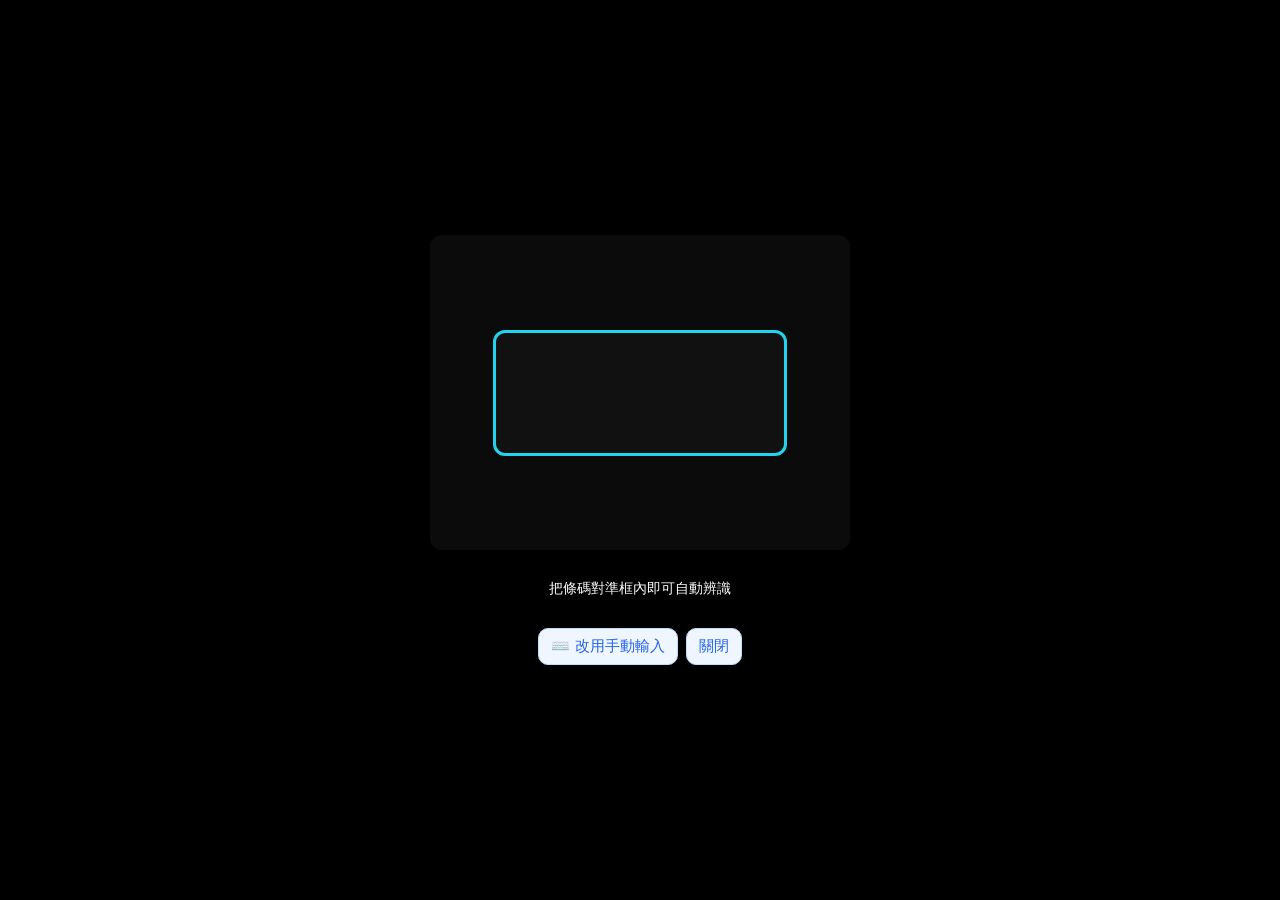
==== index.html @ 98ec7e1d "初始化商品效期管理 PWA 專案 - 規格文件與實作工作日誌（繁體中文） - PWA 前端：商品列表、新增/編輯/詳情、提醒中心、設定 - 核心功能：條碼掃描、語音輸入、退貨日燈號與通知、資料備份/還" ====
<!DOCTYPE html>
<html lang="zh-Hant">
<head>
  <meta charset="UTF-8" />
  <meta name="viewport" content="width=device-width, initial-scale=1.0, maximum-scale=1.0, user-scalable=no" />
  <meta name="theme-color" content="#2563eb" />
  <title>效期管理</title>
  <link rel="manifest" href="manifest.webmanifest" />
  <link rel="icon" href="icon.svg" type="image/svg+xml" />
  <link rel="apple-touch-icon" href="icon.svg" />
  <link rel="stylesheet" href="css/styles.css" />
</head>
<body>
  <!-- ===== 商品列表 ===== -->
  <section id="screen-list" class="screen active">
    <header class="appbar">
      <h1>效期管理</h1>
      <div class="appbar-actions">
        <button id="btn-open-alerts" class="icon-btn" title="提醒中心" aria-label="提醒中心">
          🔔<span id="alert-badge" class="badge" hidden>0</span>
        </button>
        <button id="btn-open-settings" class="icon-btn" title="設定" aria-label="設定">⚙️</button>
      </div>
    </header>

    <div class="toolbar">
      <input id="search-input" class="search" type="search" placeholder="🔍 搜尋 商品 / 條碼 / 貨號" />
      <div class="toolbar-row">
        <label class="select-wrap">排序
          <select id="sort-select">
            <option value="returnDate">退貨日（近→遠）</option>
            <option value="expiry">有效日期（近→遠）</option>
            <option value="created">建立時間（新→舊）</option>
            <option value="name">名稱</option>
          </select>
        </label>
        <label class="select-wrap">篩選
          <select id="filter-select">
            <option value="all">全部</option>
            <option value="overdue">已過退貨日</option>
            <option value="soon">即將到期(7天內)</option>
            <option value="safe">安全</option>
          </select>
        </label>
        <label class="select-wrap">檢視
          <select id="group-select">
            <option value="batch">依批次</option>
            <option value="product">依商品分組</option>
          </select>
        </label>
      </div>
    </div>

    <main id="list-container" class="list"></main>
    <p id="list-empty" class="empty" hidden>目前沒有商品，點右下角 ＋ 新增。</p>

    <button id="btn-add" class="fab" title="新增商品" aria-label="新增商品">＋</button>
  </section>

  <!-- ===== 新增 / 編輯 ===== -->
  <section id="screen-form" class="screen">
    <header class="appbar">
      <button class="icon-btn back-btn" data-back>←</button>
      <h1 id="form-title">新增商品</h1>
      <div class="appbar-actions">
        <button id="btn-save" class="text-btn">儲存</button>
      </div>
    </header>

    <form id="product-form" class="form" autocomplete="off">
      <input type="hidden" id="f-batch-id" />

      <fieldset>
        <legend>商品識別（條碼與貨號擇一）</legend>
        <div class="btn-row">
          <button type="button" id="btn-scan" class="chip-btn">📷 掃條碼</button>
          <span class="hint">或手動輸入下方欄位</span>
        </div>
        <label>國際條碼
          <input id="f-barcode" type="text" inputmode="numeric" placeholder="例如 4710xxxxxxxxx" />
        </label>
        <label>自設貨號（5~8 碼，可英數）
          <input id="f-code" type="text" maxlength="8" placeholder="例如 A12345" />
          <small id="code-error" class="field-error" hidden>貨號需為 5~8 碼英數字</small>
        </label>
      </fieldset>

      <fieldset>
        <legend>商品名稱</legend>
        <label>名稱
          <div class="input-with-btn">
            <input id="f-name" type="text" placeholder="例如 鮮奶 1L" />
            <button type="button" id="btn-voice-name" class="chip-btn" title="語音輸入">🎤</button>
          </div>
        </label>
      </fieldset>

      <fieldset>
        <legend>效期與提醒</legend>
        <label>有效日期
          <div class="input-with-btn">
            <input id="f-expiry" type="date" />
            <button type="button" id="btn-voice-date" class="chip-btn" title="語音口述日期">🎤</button>
          </div>
        </label>
        <label>提前提醒天數
          <input id="f-lead" type="number" min="0" max="3650" value="30" />
        </label>
        <p class="return-preview">退貨日：<strong id="return-preview">—</strong></p>
      </fieldset>

      <fieldset>
        <legend>其他</legend>
        <label>數量
          <input id="f-qty" type="number" min="0" value="1" />
        </label>
        <label>備註
          <input id="f-note" type="text" placeholder="例如 冷藏櫃 A 區" />
        </label>
      </fieldset>
    </form>
  </section>

  <!-- ===== 商品詳情 ===== -->
  <section id="screen-detail" class="screen">
    <header class="appbar">
      <button class="icon-btn back-btn" data-back>←</button>
      <h1>商品詳情</h1>
      <div class="appbar-actions">
        <button id="btn-edit" class="text-btn">編輯</button>
        <button id="btn-delete" class="text-btn danger">刪除</button>
      </div>
    </header>
    <main id="detail-container" class="detail"></main>
  </section>

  <!-- ===== 提醒中心 ===== -->
  <section id="screen-alerts" class="screen">
    <header class="appbar">
      <button class="icon-btn back-btn" data-back>←</button>
      <h1>提醒中心</h1>
    </header>
    <main id="alerts-container" class="list"></main>
  </section>

  <!-- ===== 設定 ===== -->
  <section id="screen-settings" class="screen">
    <header class="appbar">
      <button class="icon-btn back-btn" data-back>←</button>
      <h1>設定</h1>
    </header>
    <main class="settings">
      <label class="row">預設提前提醒天數
        <input id="s-lead" type="number" min="0" max="3650" />
      </label>
      <label class="row">每日提醒時間
        <input id="s-time" type="time" />
      </label>
      <label class="row">通知開關
        <input id="s-notify" type="checkbox" />
      </label>
      <button id="btn-test-notify" class="block-btn">🔔 發送測試通知</button>

      <h2>資料備份 / 還原</h2>
      <button id="btn-export" class="block-btn">⬆️ 匯出備份檔</button>
      <label class="block-btn file-label">⬇️ 從備份還原
        <input id="import-file" type="file" accept="application/json" hidden />
      </label>

      <p class="version">版本 1.0（PWA 網頁版）</p>
    </main>
  </section>

  <!-- ===== 掃碼覆蓋層 ===== -->
  <div id="scan-overlay" class="overlay" hidden>
    <div class="scan-box">
      <video id="scan-video" playsinline></video>
      <div class="scan-frame"></div>
    </div>
    <p id="scan-hint" class="scan-hint">把條碼對準框內即可自動辨識</p>
    <div class="btn-row center">
      <button id="btn-scan-manual" class="chip-btn">⌨️ 改用手動輸入</button>
      <button id="btn-scan-close" class="chip-btn">關閉</button>
    </div>
  </div>

  <!-- 提示訊息 -->
  <div id="toast" class="toast" hidden></div>

  <script src="js/app.js"></script>
</body>
</html>
---- css/styles.css ----
:root {
  --blue: #2563eb;
  --red: #dc2626;
  --yellow: #d97706;
  --green: #16a34a;
  --bg: #f1f5f9;
  --card: #ffffff;
  --text: #0f172a;
  --muted: #64748b;
  --border: #e2e8f0;
}

* { box-sizing: border-box; -webkit-tap-highlight-color: transparent; }

html, body {
  margin: 0;
  padding: 0;
  background: var(--bg);
  color: var(--text);
  font-family: "Noto Sans TC", "Microsoft JhengHei", system-ui, -apple-system, sans-serif;
  font-size: 16px;
}

/* ===== 畫面切換 ===== */
.screen { display: none; min-height: 100vh; padding-bottom: 32px; }
.screen.active { display: block; }

/* ===== App Bar ===== */
.appbar {
  position: sticky;
  top: 0;
  z-index: 10;
  display: flex;
  align-items: center;
  gap: 8px;
  padding: 12px 16px;
  background: var(--blue);
  color: #fff;
  box-shadow: 0 2px 6px rgba(0,0,0,.12);
}
.appbar h1 { font-size: 18px; margin: 0; flex: 1; font-weight: 600; }
.appbar-actions { display: flex; gap: 4px; align-items: center; }
.icon-btn {
  background: transparent; border: 0; color: #fff;
  font-size: 20px; padding: 6px 8px; cursor: pointer; position: relative;
  border-radius: 8px;
}
.icon-btn:active { background: rgba(255,255,255,.2); }
.back-btn { font-size: 22px; }
.text-btn {
  background: rgba(255,255,255,.18); border: 0; color: #fff;
  font-size: 15px; padding: 6px 12px; border-radius: 8px; cursor: pointer;
}
.text-btn.danger { background: rgba(220,38,38,.85); }
.badge {
  position: absolute; top: 0; right: 0;
  background: var(--red); color: #fff; font-size: 11px;
  min-width: 18px; height: 18px; line-height: 18px; text-align: center;
  border-radius: 9px; padding: 0 4px;
}

/* ===== 工具列 ===== */
.toolbar { padding: 12px 16px 4px; background: var(--card); border-bottom: 1px solid var(--border); }
.search {
  width: 100%; padding: 10px 12px; font-size: 15px;
  border: 1px solid var(--border); border-radius: 10px; margin-bottom: 8px;
}
.toolbar-row { display: flex; gap: 8px; flex-wrap: wrap; }
.select-wrap { font-size: 12px; color: var(--muted); display: flex; flex-direction: column; gap: 2px; flex: 1; min-width: 100px; }
.select-wrap select {
  font-size: 14px; padding: 6px 8px; border: 1px solid var(--border);
  border-radius: 8px; background: #fff; color: var(--text);
}

/* ===== 列表 ===== */
.list { padding: 12px 16px; display: flex; flex-direction: column; gap: 10px; }
.group-title { font-size: 14px; color: var(--muted); font-weight: 700; margin: 8px 2px 0; }
.card {
  background: var(--card); border: 1px solid var(--border); border-left-width: 6px;
  border-radius: 12px; padding: 12px 14px; cursor: pointer;
  box-shadow: 0 1px 2px rgba(0,0,0,.04);
}
.card:active { transform: scale(.99); }
.card.red { border-left-color: var(--red); }
.card.yellow { border-left-color: var(--yellow); }
.card.green { border-left-color: var(--green); }
.card .name { font-size: 16px; font-weight: 600; display: flex; align-items: center; gap: 6px; }
.card .meta { font-size: 13px; color: var(--muted); margin-top: 4px; line-height: 1.6; }
.dot { width: 10px; height: 10px; border-radius: 50%; display: inline-block; }
.dot.red { background: var(--red); }
.dot.yellow { background: var(--yellow); }
.dot.green { background: var(--green); }
.status-text.red { color: var(--red); font-weight: 600; }
.status-text.yellow { color: var(--yellow); font-weight: 600; }
.status-text.green { color: var(--green); }

.empty { text-align: center; color: var(--muted); margin-top: 60px; padding: 0 24px; }

/* ===== 浮動新增鈕 ===== */
.fab {
  position: fixed; right: 20px; bottom: 24px;
  width: 58px; height: 58px; border-radius: 50%;
  background: var(--blue); color: #fff; border: 0; font-size: 30px;
  box-shadow: 0 4px 12px rgba(37,99,235,.4); cursor: pointer; z-index: 20;
}
.fab:active { transform: scale(.94); }

/* ===== 表單 ===== */
.form { padding: 12px 16px; display: flex; flex-direction: column; gap: 16px; }
fieldset { border: 1px solid var(--border); border-radius: 12px; padding: 12px 14px; margin: 0; background: var(--card); }
legend { font-size: 13px; color: var(--muted); font-weight: 700; padding: 0 6px; }
.form label { display: block; font-size: 14px; color: var(--text); margin-top: 10px; }
.form label:first-of-type { margin-top: 0; }
.form input[type=text], .form input[type=number], .form input[type=date] {
  width: 100%; padding: 10px 12px; font-size: 16px; margin-top: 4px;
  border: 1px solid var(--border); border-radius: 10px; background: #fff; color: var(--text);
}
.input-with-btn { display: flex; gap: 8px; align-items: stretch; }
.input-with-btn input { flex: 1; }
.chip-btn {
  background: #eff6ff; color: var(--blue); border: 1px solid #bfdbfe;
  border-radius: 10px; padding: 8px 12px; font-size: 15px; cursor: pointer; white-space: nowrap;
}
.chip-btn:active { background: #dbeafe; }
.btn-row { display: flex; gap: 8px; align-items: center; flex-wrap: wrap; }
.btn-row.center { justify-content: center; }
.hint { font-size: 12px; color: var(--muted); }
.field-error { color: var(--red); font-size: 12px; display: block; margin-top: 4px; }
.return-preview { font-size: 14px; margin: 10px 0 0; color: var(--muted); }
.return-preview strong { color: var(--text); }

/* ===== 詳情 ===== */
.detail { padding: 16px; }
.detail-card { background: var(--card); border-radius: 12px; padding: 16px; border: 1px solid var(--border); }
.detail-card h2 { margin: 0 0 12px; font-size: 20px; display: flex; align-items: center; gap: 8px; }
.detail-row { display: flex; justify-content: space-between; padding: 8px 0; border-bottom: 1px dashed var(--border); font-size: 15px; }
.detail-row:last-child { border-bottom: 0; }
.detail-row .label { color: var(--muted); }

/* ===== 設定 ===== */
.settings { padding: 16px; display: flex; flex-direction: column; gap: 12px; }
.settings .row {
  display: flex; justify-content: space-between; align-items: center;
  background: var(--card); padding: 14px; border-radius: 12px; border: 1px solid var(--border); font-size: 15px;
}
.settings .row input[type=number] { width: 90px; padding: 8px; border: 1px solid var(--border); border-radius: 8px; font-size: 16px; text-align: center; }
.settings .row input[type=time] { padding: 8px; border: 1px solid var(--border); border-radius: 8px; font-size: 16px; }
.settings .row input[type=checkbox] { width: 22px; height: 22px; }
.settings h2 { font-size: 15px; color: var(--muted); margin: 16px 2px 0; }
.block-btn {
  width: 100%; padding: 14px; font-size: 15px; text-align: center;
  background: var(--card); border: 1px solid var(--border); border-radius: 12px; cursor: pointer; color: var(--text);
}
.block-btn:active { background: #f8fafc; }
.file-label { display: block; }
.version { text-align: center; color: var(--muted); font-size: 13px; margin-top: 16px; }

/* ===== 掃碼覆蓋層 ===== */
.overlay {
  position: fixed; inset: 0; z-index: 50; background: #000;
  display: flex; flex-direction: column; align-items: center; justify-content: center; gap: 16px;
}
.scan-box { position: relative; width: 90vw; max-width: 420px; aspect-ratio: 4/3; overflow: hidden; border-radius: 12px; background: #111; }
.scan-box video { width: 100%; height: 100%; object-fit: cover; }
.scan-frame {
  position: absolute; top: 50%; left: 50%; transform: translate(-50%,-50%);
  width: 70%; height: 40%; border: 3px solid #22d3ee; border-radius: 12px;
  box-shadow: 0 0 0 9999px rgba(0,0,0,.35);
}
.scan-hint { color: #fff; font-size: 14px; }

/* ===== Toast ===== */
.toast {
  position: fixed; bottom: 90px; left: 50%; transform: translateX(-50%);
  background: #0f172a; color: #fff; padding: 10px 16px; border-radius: 10px;
  font-size: 14px; z-index: 100; max-width: 86vw; text-align: center; box-shadow: 0 4px 12px rgba(0,0,0,.3);
}
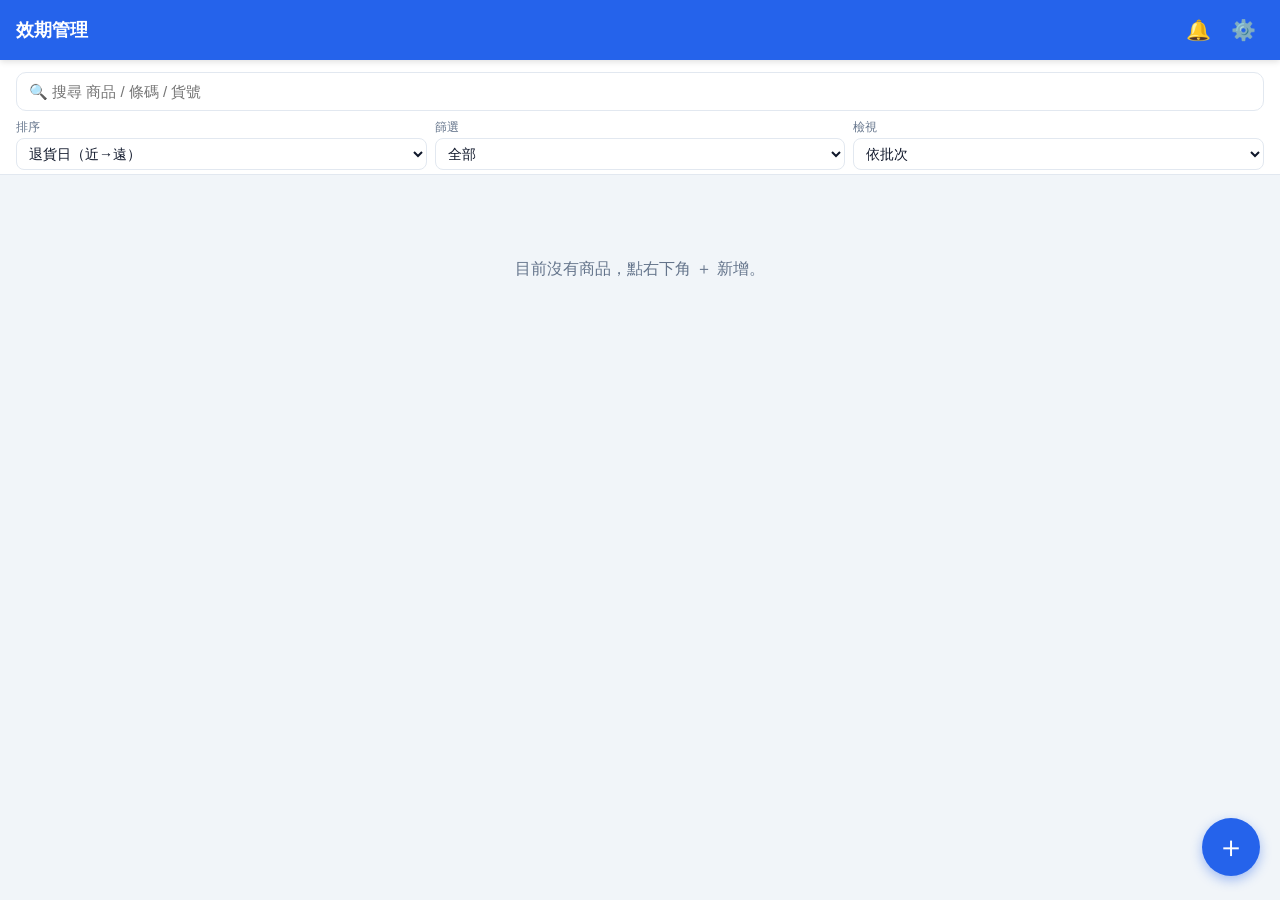
==== commit 6e878466: "行事曆功能優化：表單勾選框 + 詳情頁按鈕並存 - index.html：表單底部加「📅 儲存後自動加入行事曆」勾選框 - js/app.js：   - 新增時勾選框預設勾選，編輯時預設不勾   - " ====
--- a/index.html
+++ b/index.html
@@ -118,6 +118,11 @@
           <input id="f-note" type="text" placeholder="例如 冷藏櫃 A 區" />
         </label>
       </fieldset>
+
+      <label class="calendar-check-label">
+        <input id="f-calendar" type="checkbox" checked />
+        📅 儲存後自動加入行事曆（退貨日提醒）
+      </label>
     </form>
   </section>
 
--- a/css/styles.css
+++ b/css/styles.css
@@ -11,6 +11,9 @@
 }
 
 * { box-sizing: border-box; -webkit-tap-highlight-color: transparent; }
+
+/* 確保 hidden 屬性的優先級高於任何 display 設定 */
+[hidden] { display: none !important; }
 
 html, body {
   margin: 0;
@@ -114,6 +117,18 @@
 .form input[type=text], .form input[type=number], .form input[type=date] {
   width: 100%; padding: 10px 12px; font-size: 16px; margin-top: 4px;
   border: 1px solid var(--border); border-radius: 10px; background: #fff; color: var(--text);
+  transition: border-color 0.2s, box-shadow 0.2s;
+}
+
+/* 手動輸入引導：條碼欄位閃光提示 */
+@keyframes field-pulse {
+  0%   { border-color: var(--border); box-shadow: none; }
+  30%  { border-color: var(--blue); box-shadow: 0 0 0 3px rgba(37,99,235,.25); }
+  60%  { border-color: var(--blue); box-shadow: 0 0 0 3px rgba(37,99,235,.25); }
+  100% { border-color: var(--border); box-shadow: none; }
+}
+.field-highlight {
+  animation: field-pulse 1.2s ease;
 }
 .input-with-btn { display: flex; gap: 8px; align-items: stretch; }
 .input-with-btn input { flex: 1; }
@@ -152,6 +167,26 @@
   background: var(--card); border: 1px solid var(--border); border-radius: 12px; cursor: pointer; color: var(--text);
 }
 .block-btn:active { background: #f8fafc; }
+/* 表單行事曆勾選框 */
+.calendar-check-label {
+  display: flex; align-items: center; gap: 10px;
+  padding: 14px 0 6px;
+  font-size: 15px; color: var(--blue); cursor: pointer;
+}
+.calendar-check-label input[type=checkbox] {
+  width: 20px; height: 20px; accent-color: var(--blue); cursor: pointer; flex-shrink: 0;
+}
+
+/* 行事曆按鈕：在詳情頁卡片下方，帶藍色調 */
+.calendar-btn {
+  margin: 12px 16px 8px;
+  width: calc(100% - 32px);
+  color: var(--blue);
+  border-color: #bfdbfe;
+  background: #eff6ff;
+  font-weight: 500;
+}
+.calendar-btn:active { background: #dbeafe; }
 .file-label { display: block; }
 .version { text-align: center; color: var(--muted); font-size: 13px; margin-top: 16px; }
 
